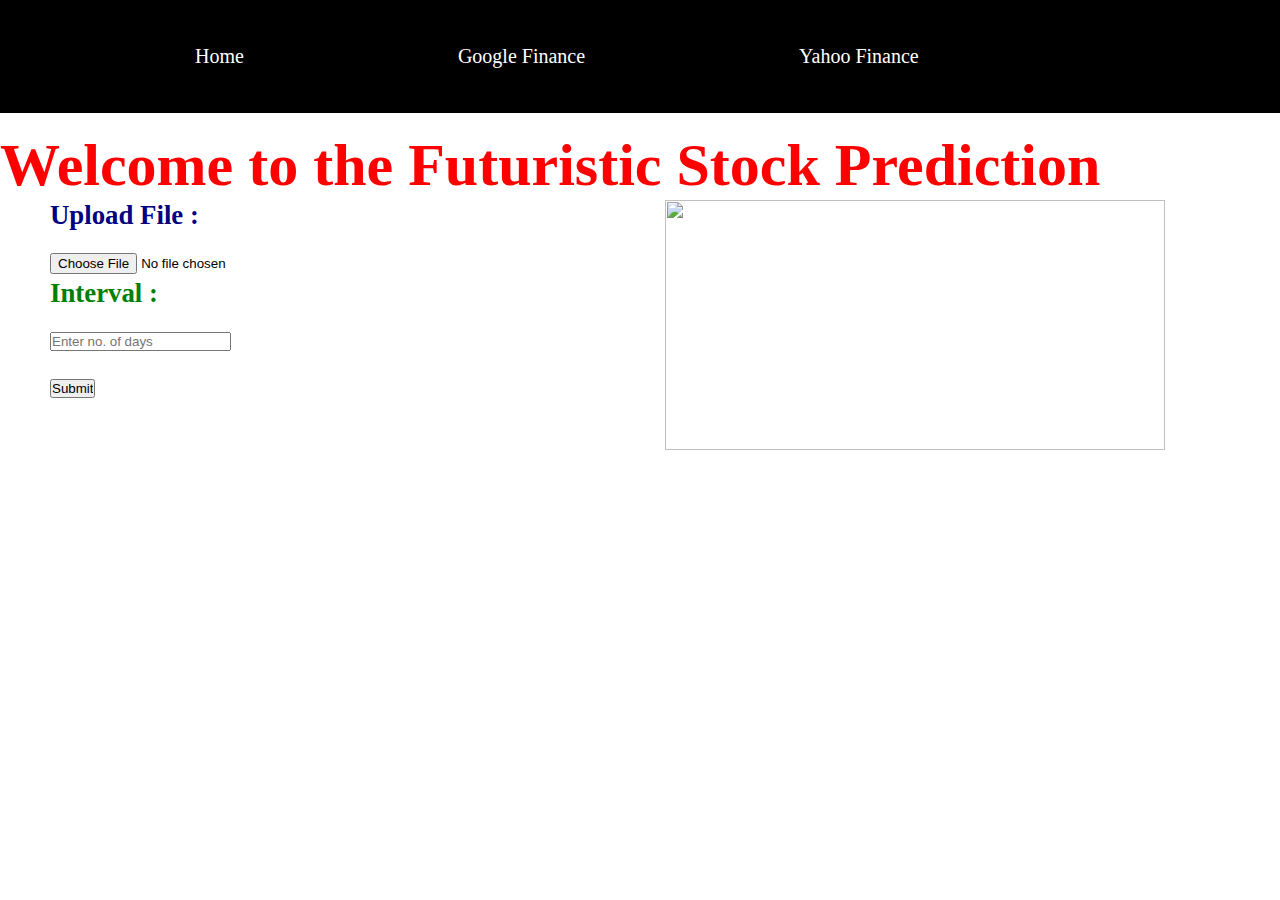
==== templates/index.html @ 121a83bd "Project Uploaded" ====
<!DOCTYPE html>
<html lang="en">
   <link rel="stylesheet" type="text/css" href="../static/css/index.css">
   <head>
      <meta charset="UTF-8">
      <title>Stock Prediction</title>
      <link rel="icon" href="../static/logo/logo.png">
   </head>
   <body>
      <div>
         <div class="d1">
            <ul>
               <li><a href="">Home</a></li>
               <li><a href="https://www.google.com/finance/">Google Finance</a></li>
               <li><a href="https://in.finance.yahoo.com/">Yahoo Finance</a></li>
            </ul>
         </div>
         <br>
         <div class="d2">
            <h1>Welcome to the Futuristic Stock Prediction </h1>
         </div>
         <div class="d3">
            <div class="pic1">
               <form action="/result" method = "POST" enctype="multipart/form-data">
                  <label class="clr1">
                     <h6>Upload File :</h6>
                  </label>
                  <input type="file" name="dataset" id="file" required /><br>
                  <label class="clr2">
                     <h6>Interval  :</h6>
                  </label>
                  <input type="number" name="interval" id="inteval" placeholder="Enter no. of days" required />
                  <br/>
                  <input type="submit" id="submit" value="Submit" />
               </form>
            </div>
            <div class="pic2">
               <img src="https://st3.depositphotos.com/12121852/16003/v/600/depositphotos_160038018-stock-video-prediction-hologram-futuristic-interface-augmented.jpg" width="500" height="250">
            </div>
         </div>
      </div>
   </body>
</html>
---- static/css/index.css ----
*{
            margin: 0;
            padding: 0;
        }
        h1{
            color: red;
            text-shadow: 40px 40px 40px 40px;
        }
        .d1{
            width: 100%;
            height: 25%;
            padding: 15px;
            color: yellow;
            background-color: black;
            position: relative;
        }
        ul {
            text-decoration: none;
            list-style: none;
            left: 20px;
        }
        ul > li{
             text-decoration: none;
            list-style: none;
            margin: -10px;
            padding-left: 150px;
            display: inline-block;
        }
        ul > li > a{
            text-decoration: none;
            list-style: none;
            padding: 20px;
            margin: 20px;
            display: inline-block;
            font-size: 20px;
            color: white;

        }
        .d2{
             width: 100%;
             font-size: 30px;
             color: red;
        }
        .pic1 > form > .clr1 {
            color: navy;
        }
        .pic1 > form > .clr2 {
            color: green;
        }
        .d3{
            margin-left: 50px;

        }
        .d3 > img { 
        float: left;
         }
         .pic1{
            width: 50%;
        float: left;
        font-size: 40px;

         }
         .pic2{
          margin-left:20%
        float: right;
         }
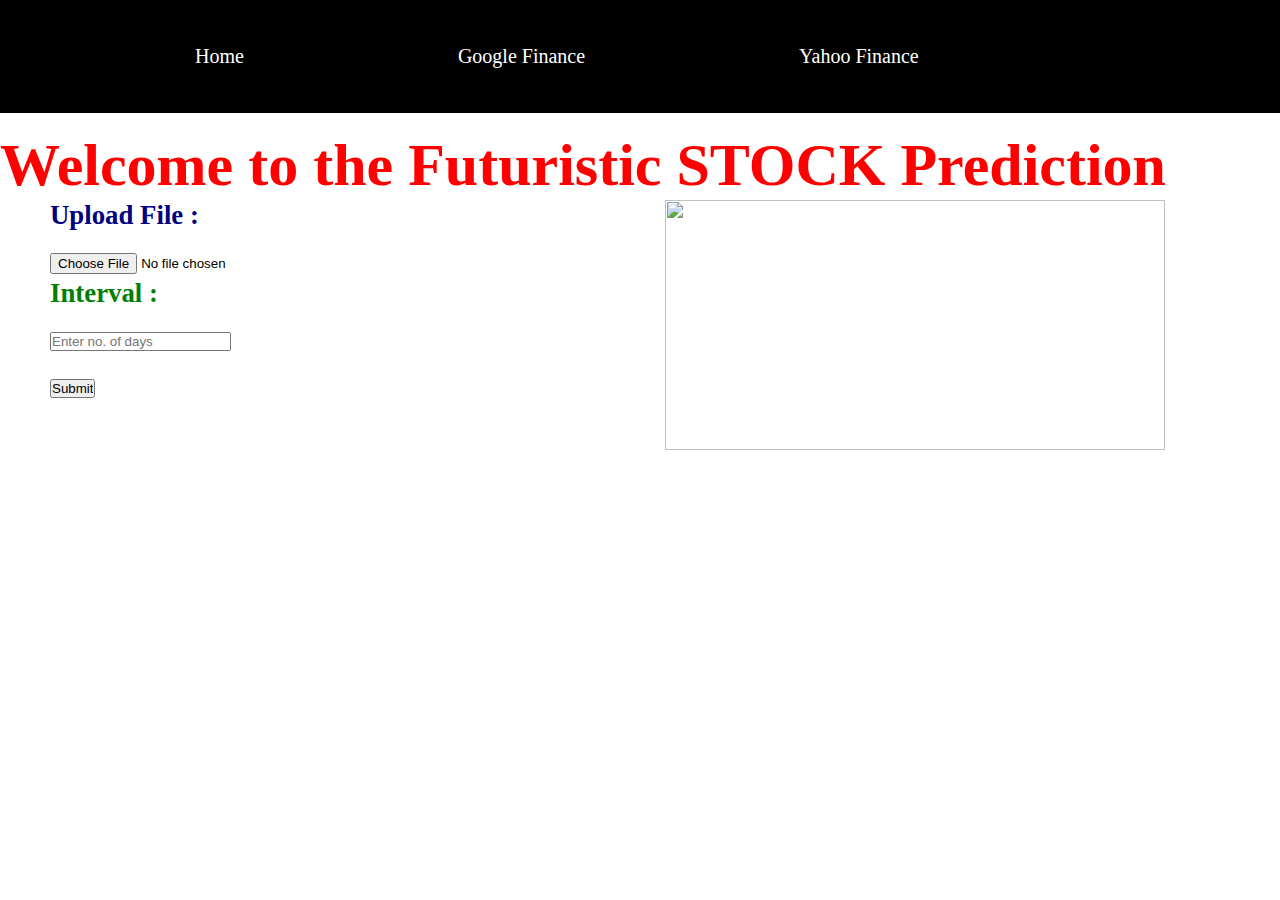
==== commit 195455a2: "Update index.html" ====
--- a/templates/index.html
+++ b/templates/index.html
@@ -5,7 +5,7 @@
    <link rel="stylesheet" type="text/css" href="../static/css/index.css">
    <head>
       <meta charset="UTF-8">
-      <title>Stock Prediction</title>
+      <title>STOCK PREDICTION</title>
       <link rel="icon" href="../static/logo/logo.png">
    </head>
    <body>
@@ -19,7 +19,7 @@
          </div>
          <br>
          <div class="d2">
-            <h1>Welcome to the Futuristic Stock Prediction </h1>
+               <h1>Welcome to the Futuristic STOCK Prediction </h1>
          </div>
          <div class="d3">
             <div class="pic1">
